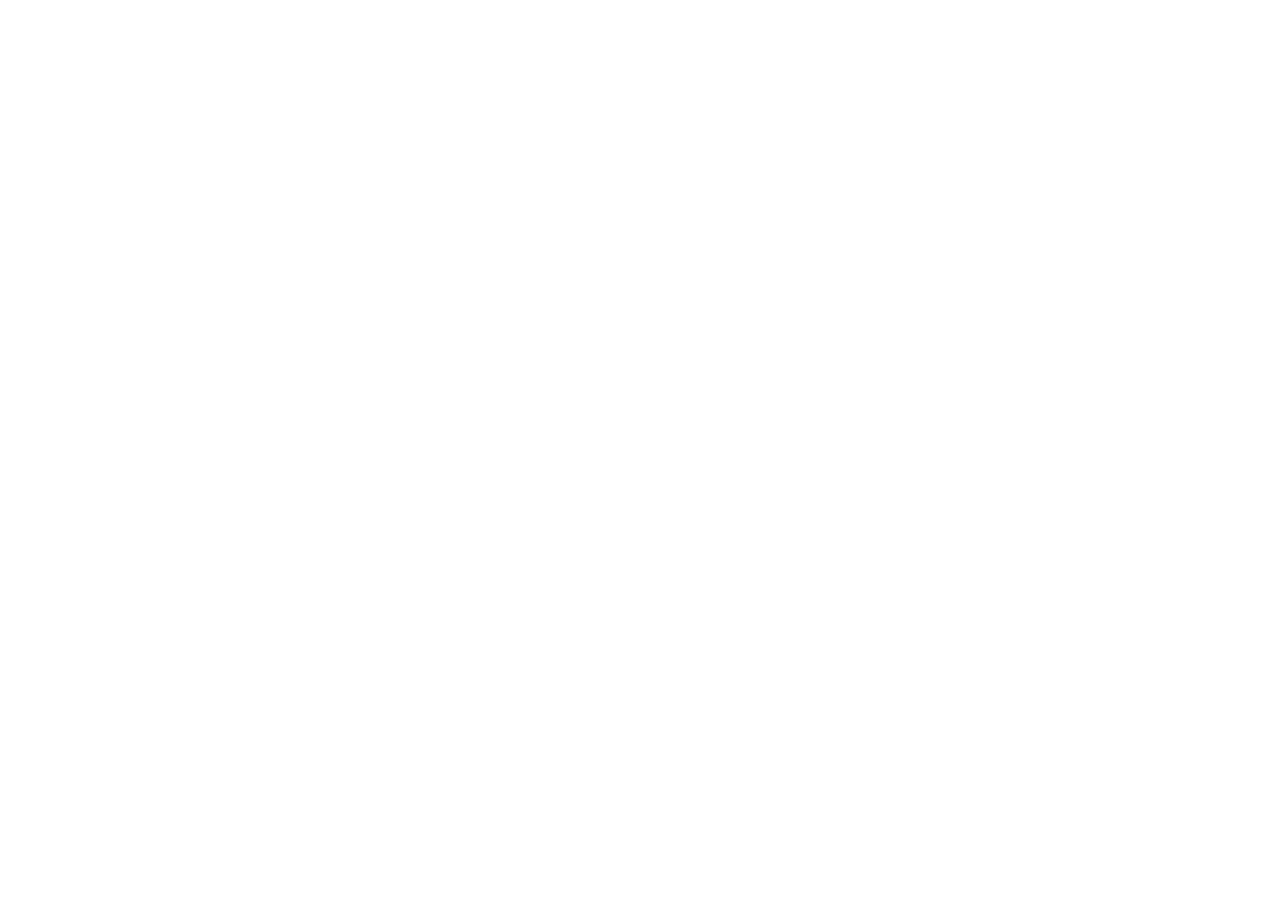
==== pertemuan 1/index.html @ df3d7e93 "index" ====
<!DOCTYPE html>
<html lang="en">
<head>
    <meta charset="UTF-8">
    <meta name="viewport" content="width=device-width, initial-scale=1.0">
    <title>Belajar JavaScript</title>
</head>
<body>
    <!-- tempat kita slicing html css -->



    <!-- <script>
        alert('Hello World');
    </script> -->
    <script src="./index.js"></script>
    
</body>
</html>
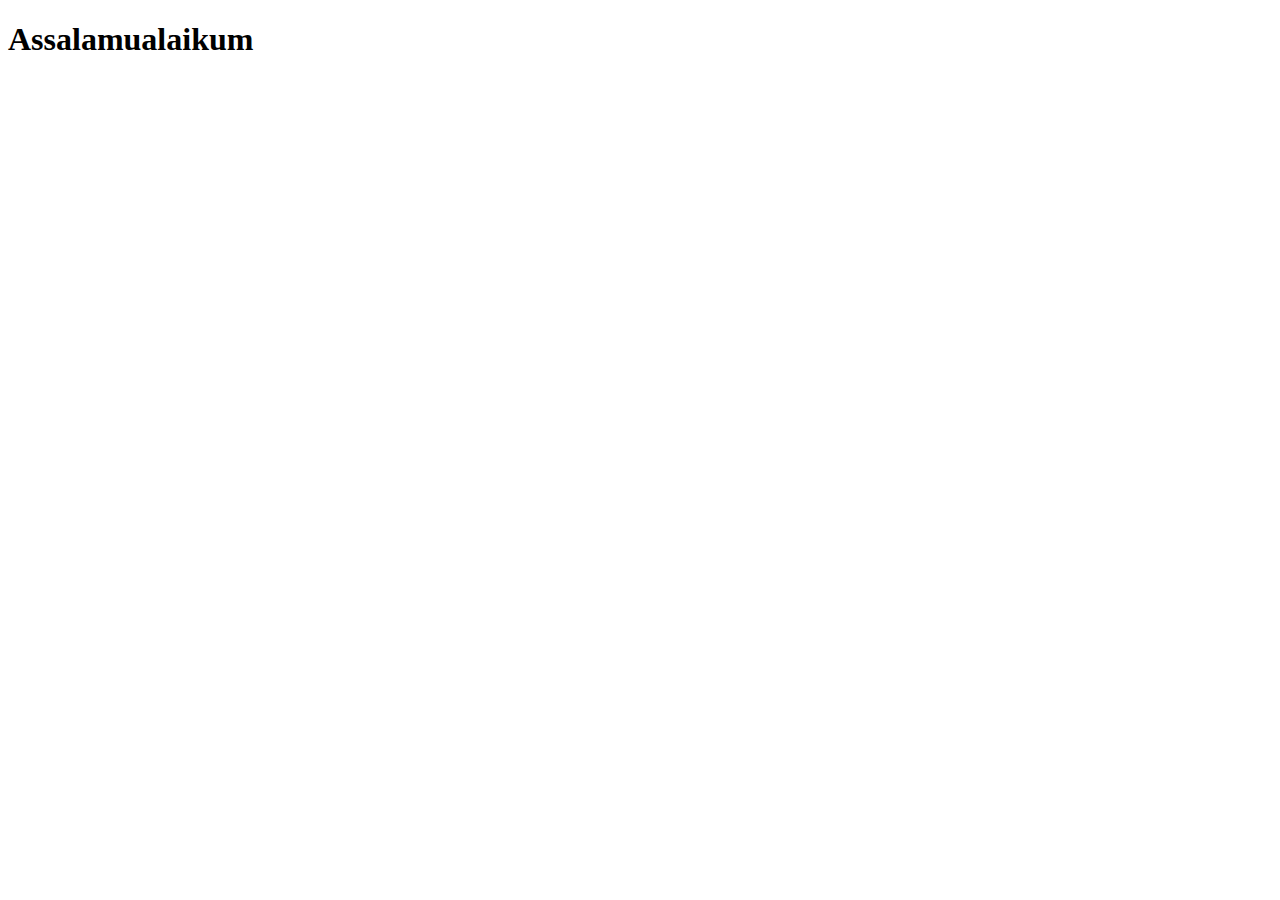
==== commit 1dcaaa5e: "tugas" ====
--- a/pertemuan 1/index.html
+++ b/pertemuan 1/index.html
@@ -1,19 +1,22 @@
 <!DOCTYPE html>
 <html lang="en">
-<head>
-    <meta charset="UTF-8">
-    <meta name="viewport" content="width=device-width, initial-scale=1.0">
-    <title>Belajar JavaScript</title>
-</head>
-<body>
-    <!-- tempat kita slicing html css -->
+  <head>
+    <meta charset="UTF-8" />
+    <meta name="viewport" content="width=device-width, initial-scale=1.0" />
+    <title>Belajar Java Script</title>
+  </head>
+
+  <body>
+    <h1>
+        Assalamualaikum
+    </h1>
 
 
+    <!-- INTERNAL -->
+    <!-- <script type="text/javascript">
+        alert('Selamat Datang'); 
+    </script> -->
 
-    <!-- <script>
-        alert('Hello World');
-    </script> -->
-    <script src="./index.js"></script>
-    
-</body>
-</html>+    <script src="./script.js"></script>
+  </body>
+</html>
